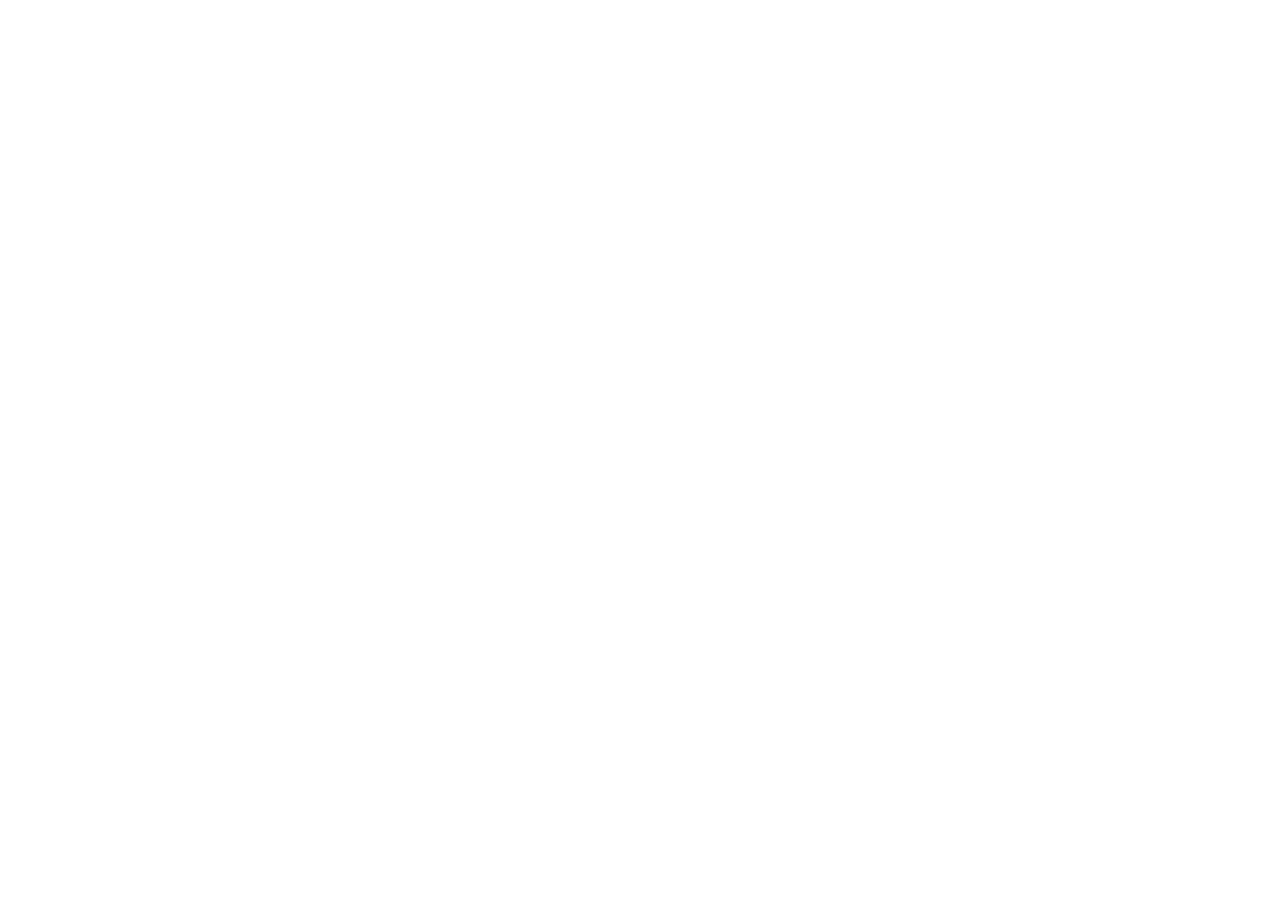
==== wwwroot/index.html @ 5cba2a34 "new" ====
<!DOCTYPE html>
<html lang="en">
<head>
  <meta charset="UTF-8">
  <meta name="viewport" content="width=device-width, initial-scale=1.0">
  <link rel="stylesheet" href="css/site.css">
  <title>Document</title>
</head>
<body>
  <script src="js/site.js"></script>
</body>
</html>
---- wwwroot/css/site.css ----
html {
  font-size: 14px;
}

@media (min-width: 768px) {
  html {
    font-size: 16px;
  }
}

.btn:focus, .btn:active:focus, .btn-link.nav-link:focus, .form-control:focus, .form-check-input:focus {
  box-shadow: 0 0 0 0.1rem white, 0 0 0 0.25rem #258cfb;
}

html {
  position: relative;
  min-height: 100%;
}

body {
  margin-bottom: 60px;
}

.form-floating > .form-control-plaintext::placeholder, .form-floating > .form-control::placeholder {
  color: var(--bs-secondary-color);
  text-align: end;
}

.form-floating > .form-control-plaintext:focus::placeholder, .form-floating > .form-control:focus::placeholder {
  text-align: start;
}
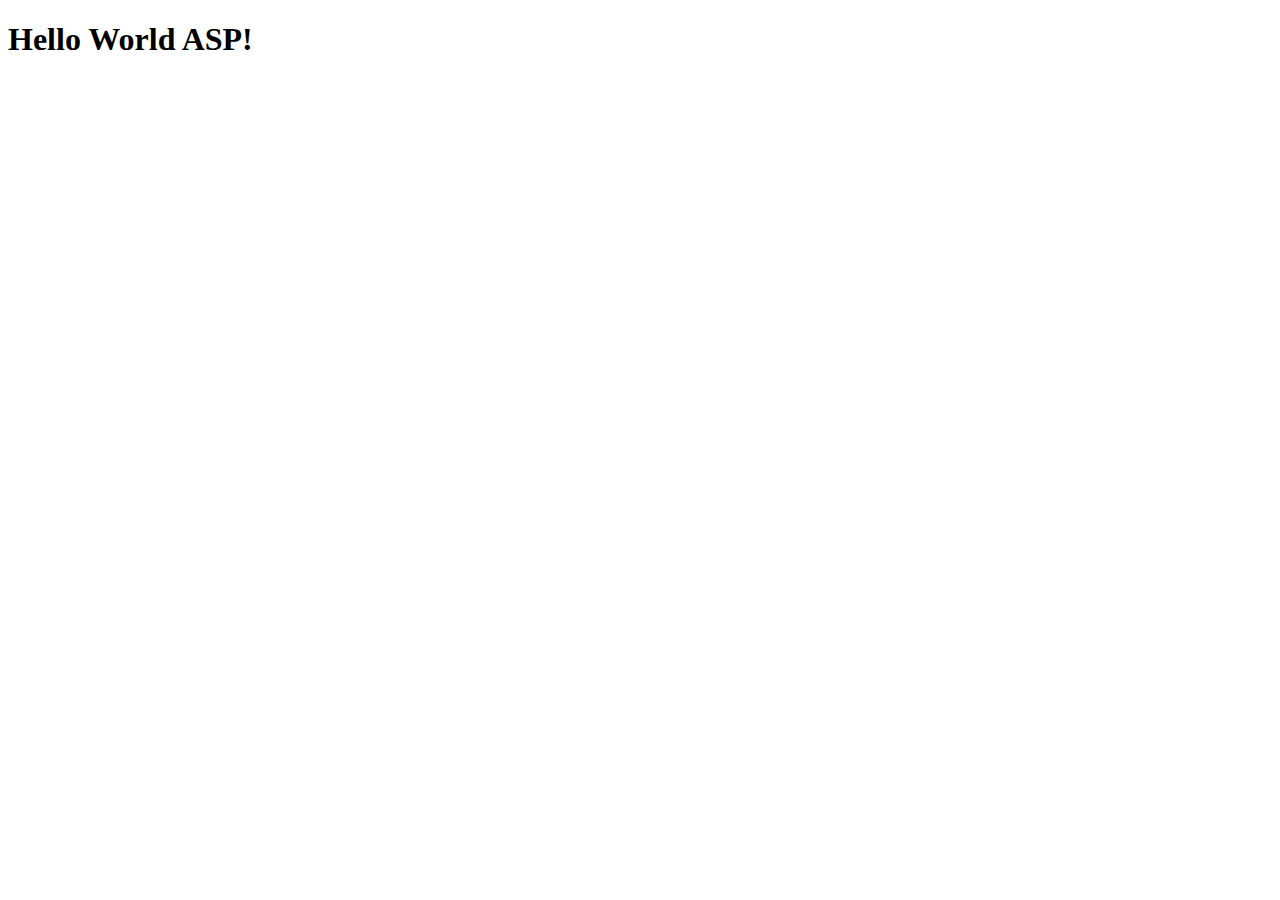
==== commit 991f1cac: "Update index.html" ====
--- a/wwwroot/index.html
+++ b/wwwroot/index.html
@@ -7,6 +7,7 @@
   <title>Document</title>
 </head>
 <body>
+  <h1>Hello World ASP!</h1>
   <script src="js/site.js"></script>
 </body>
-</html>+</html>
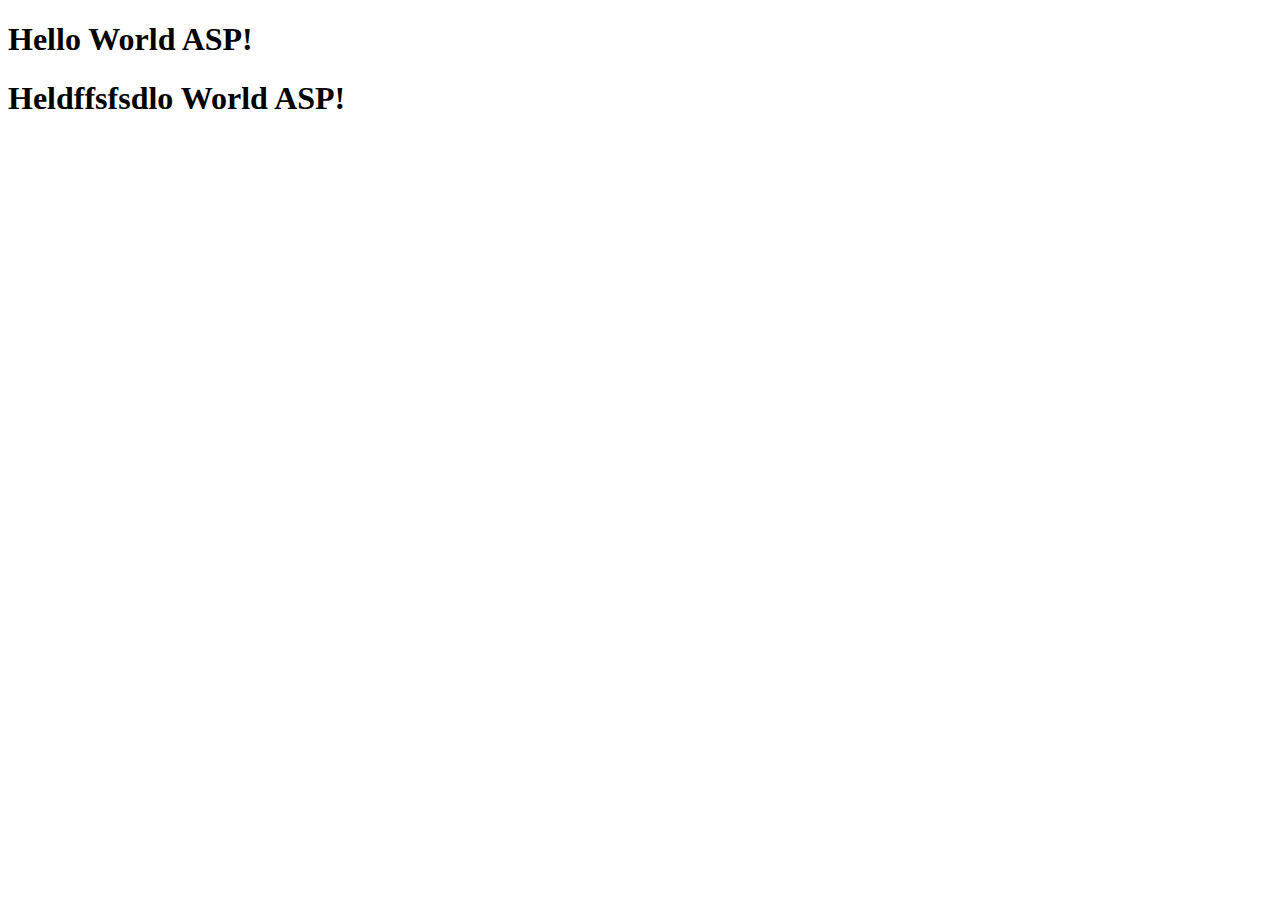
==== commit 057e3bb7: "Update index.html" ====
--- a/wwwroot/index.html
+++ b/wwwroot/index.html
@@ -8,6 +8,7 @@
 </head>
 <body>
   <h1>Hello World ASP!</h1>
+  <h1>Heldffsfsdlo World ASP!</h1>
   <script src="js/site.js"></script>
 </body>
 </html>
